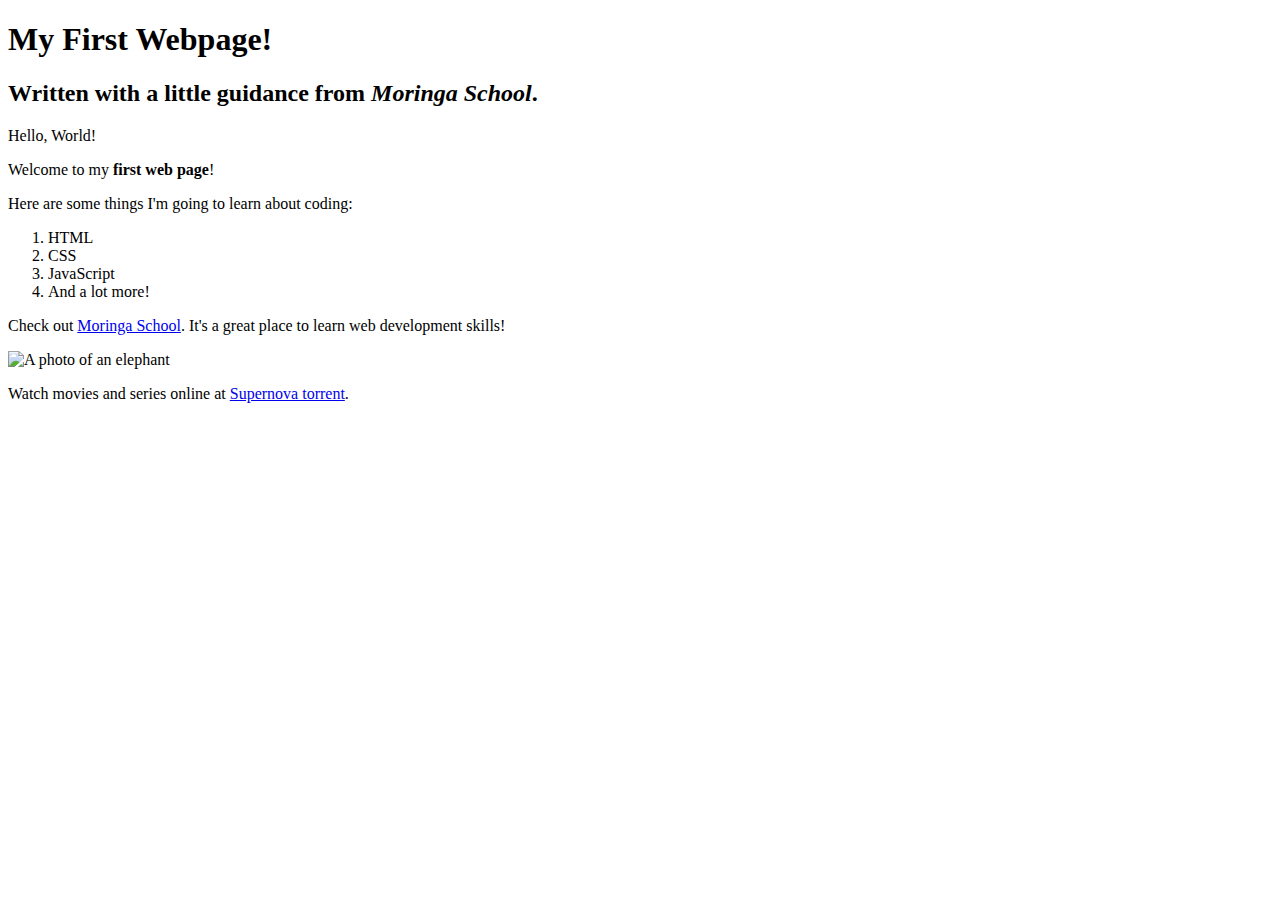
==== index.html @ c0dd23c2 "Change name of webpage" ====
<!DOCTYPE html>
<html>
    <head>
        <title>My first webpage!</title>
        <link href="css/styles.css" rel="stylesheet" type="text/css">
    </head>
    <body>
        <h1>My First Webpage!</h1>
        <h2>Written with a little guidance from <em>Moringa School</em>.</h2>

        <p>Hello, World!</p>
        <p>Welcome to my <strong>first web page</strong>!</p>

        <p>Here are some things I'm going to learn about coding:</p>
        <ol>
            <li>HTML</li>
            <li>CSS</li>
            <li>JavaScript</li>
            <li>And a lot more!</li>
        </ol>
        <p>Check out <a href="http://moringaschool.com/">Moringa School</a>. It's a great place to learn web development skills!</p>
        <img src="images/elephant.jpg" alt="A photo of an elephant">
        <p>Watch movies and series online at <a href="https://supernova.to">Supernova torrent</a>.</p>
    </body>
</html>
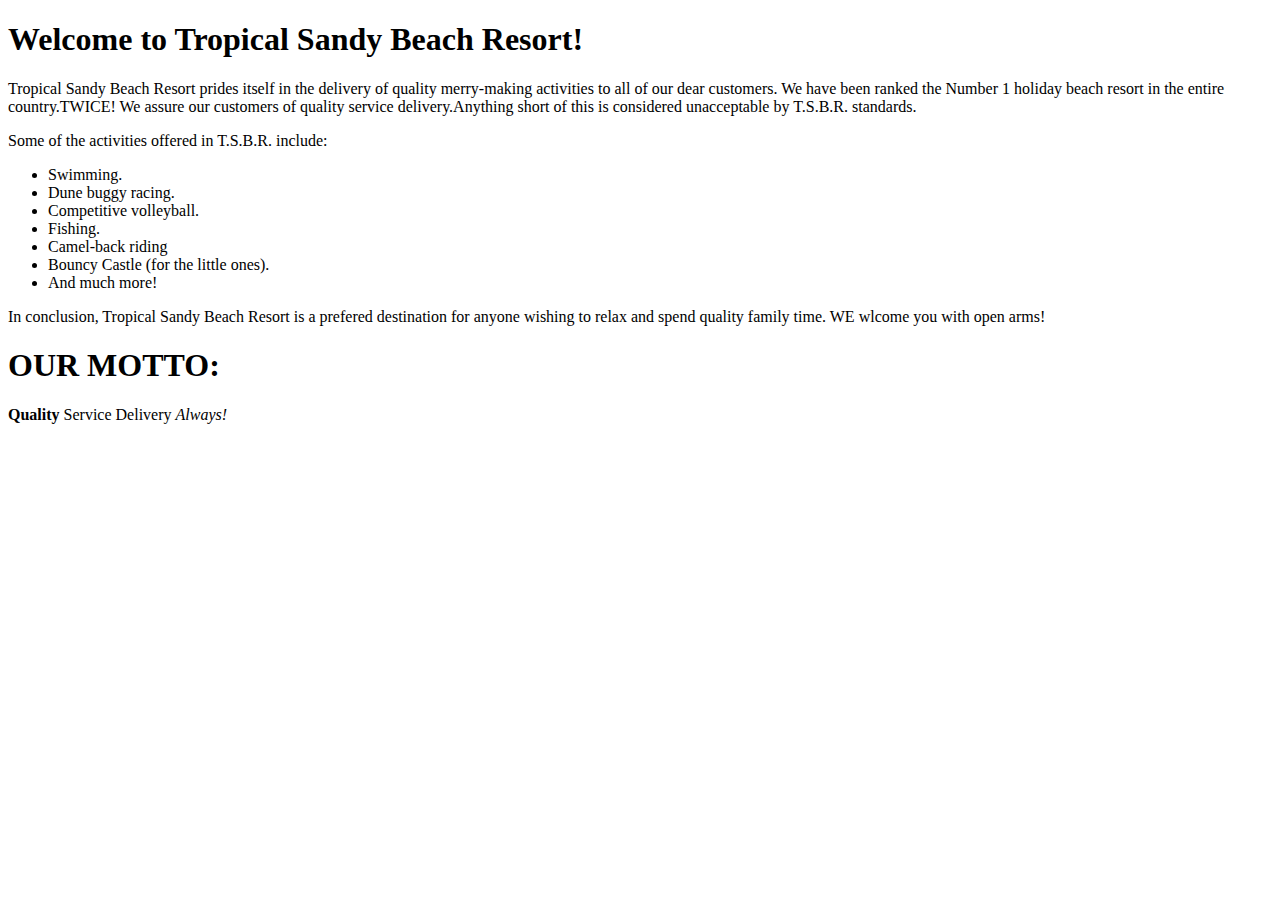
==== commit f729e3dc: "Add a black body theme" ====
--- a/index.html
+++ b/index.html
@@ -1,25 +1,36 @@
 <!DOCTYPE html>
 <html>
-    <head>
-        <title>My first webpage!</title>
-        <link href="css/styles.css" rel="stylesheet" type="text/css">
-    </head>
-    <body>
-        <h1>My First Webpage!</h1>
-        <h2>Written with a little guidance from <em>Moringa School</em>.</h2>
-
-        <p>Hello, World!</p>
-        <p>Welcome to my <strong>first web page</strong>!</p>
-
-        <p>Here are some things I'm going to learn about coding:</p>
-        <ol>
-            <li>HTML</li>
-            <li>CSS</li>
-            <li>JavaScript</li>
-            <li>And a lot more!</li>
-        </ol>
-        <p>Check out <a href="http://moringaschool.com/">Moringa School</a>. It's a great place to learn web development skills!</p>
-        <img src="images/elephant.jpg" alt="A photo of an elephant">
-        <p>Watch movies and series online at <a href="https://supernova.to">Supernova torrent</a>.</p>
-    </body>
+  <head>
+    <title>Tropical Sandy Beach Resort</title>
+    <link href="css/styles.css" rel="stylesheet" type="text/css" media="all">
+  </head>
+  <body>
+    <h1 class="welcome">Welcome to Tropical Sandy Beach Resort!</h1>
+    <div class="welcome_address">
+      <p>Tropical Sandy Beach Resort prides itself in the delivery of quality merry-making activities to all of our
+        dear customers. We have been ranked the <span class="important">Number 1</span> holiday beach resort in the
+        <span class="important">entire country.</span><span class="important">TWICE!</span> We assure our customers
+        of quality service delivery.Anything short of this is considered unacceptable by T.S.B.R. standards.
+      </p>
+    </div>
+    <p>Some of the activities offered in T.S.B.R. include:</p>
+    <div class="list">
+      <ul>
+        <li>Swimming.</li>
+        <li>Dune buggy racing.</li>
+        <li>Competitive volleyball.</li>
+        <li>Fishing.</li>
+        <li>Camel-back riding</li>
+        <li>Bouncy Castle (for the little ones).</li>
+        <span class="important"><li>And much more!</li></span>
+      </ul>
+    </div>
+    <div class="closing_statement">
+      <p>In conclusion, Tropical Sandy Beach Resort is a prefered destination for anyone wishing to relax and spend 
+        quality family time. WE wlcome you with open arms!
+      </p>
+    </div>
+    <h1 class="motto">OUR MOTTO:</h1>
+    <p><strong>Quality</strong> Service Delivery <em>Always!</em></p>
+  </body>
 </html>
--- a/css/styles.css
+++ b/css/styles.css
@@ -0,0 +1,3 @@
+body {
+  color: black;
+}
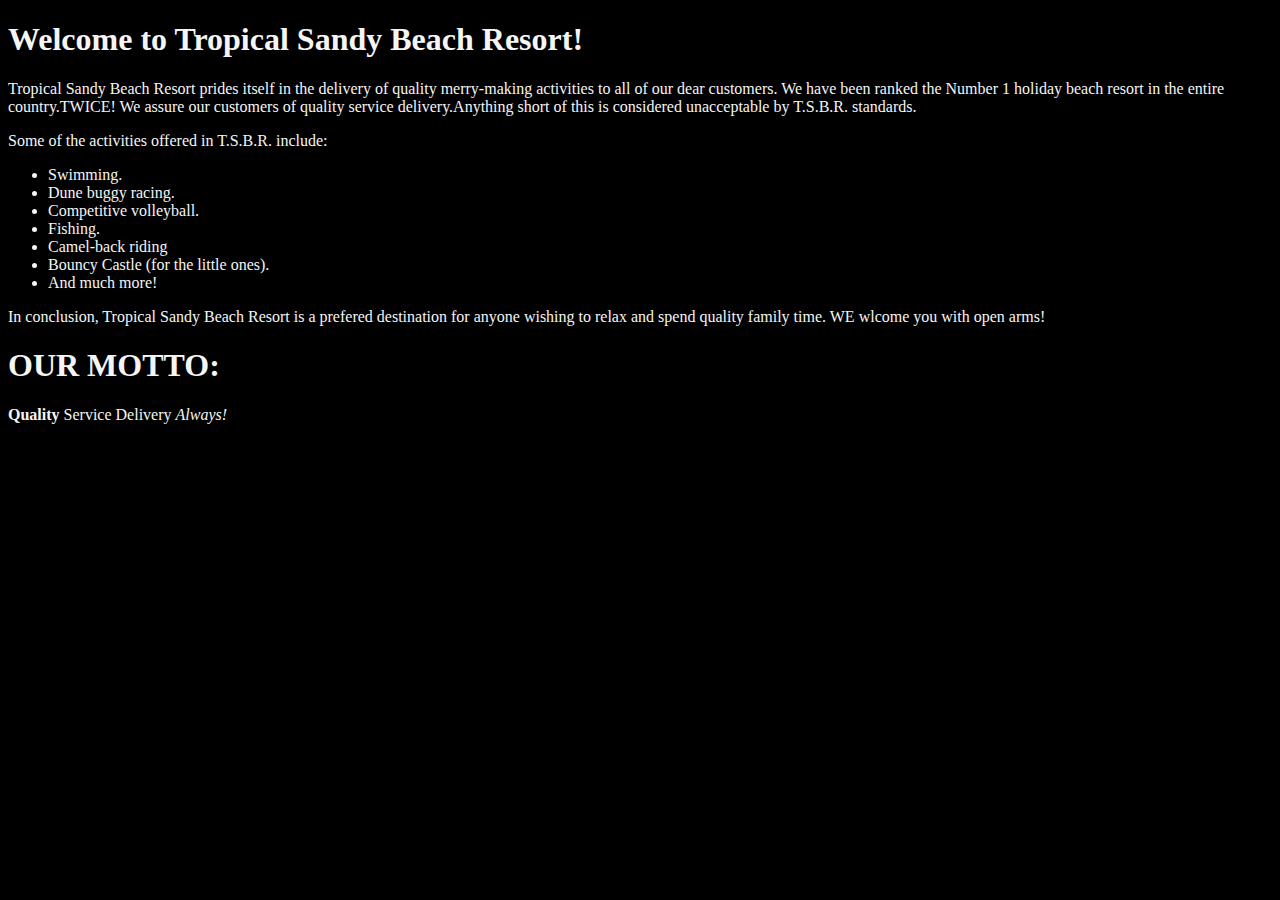
==== commit 2fc74091: "Do minor error resolution" ====
--- a/index.html
+++ b/index.html
@@ -2,7 +2,7 @@
 <html>
   <head>
     <title>Tropical Sandy Beach Resort</title>
-    <link href="css/styles.css" rel="stylesheet" type="text/css" media="all">
+    <link href="css/styles.css" rel="stylesheet" type="text/css">
   </head>
   <body>
     <h1 class="welcome">Welcome to Tropical Sandy Beach Resort!</h1>
--- a/css/styles.css
+++ b/css/styles.css
@@ -1,3 +1,4 @@
 body {
-  color: black;
+  background-color: black;
+  color: whitesmoke
 }
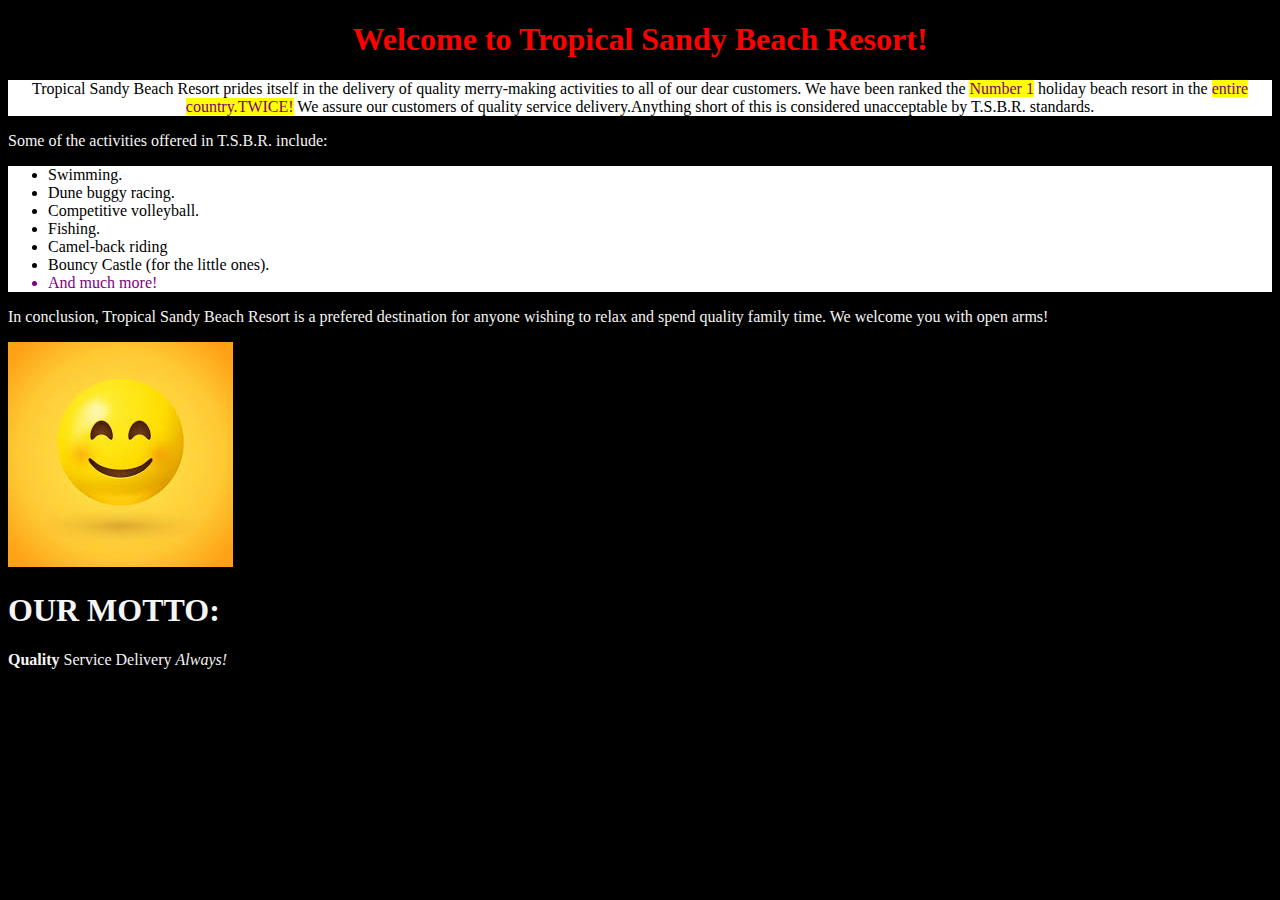
==== commit a3931622: "Add background color and text color to classes: welcome, welcome address, important and list; Add im" ====
--- a/index.html
+++ b/index.html
@@ -27,9 +27,10 @@
     </div>
     <div class="closing_statement">
       <p>In conclusion, Tropical Sandy Beach Resort is a prefered destination for anyone wishing to relax and spend 
-        quality family time. WE wlcome you with open arms!
+        quality family time. We welcome you with open arms!
       </p>
     </div>
+    <img src="images/smiling_face.jpeg" alt="A Smiling Face">
     <h1 class="motto">OUR MOTTO:</h1>
     <p><strong>Quality</strong> Service Delivery <em>Always!</em></p>
   </body>
--- a/css/styles.css
+++ b/css/styles.css
@@ -2,3 +2,20 @@
   background-color: black;
   color: whitesmoke
 }
+.welcome {
+  color: red;
+  text-align: center
+}
+.welcome_address {
+  color: black;
+  text-align: center;
+  background-color: white;
+}
+.important {
+  background-color: yellow;
+  color: purple
+}
+.list {
+  color: black;
+  background-color: white;
+}
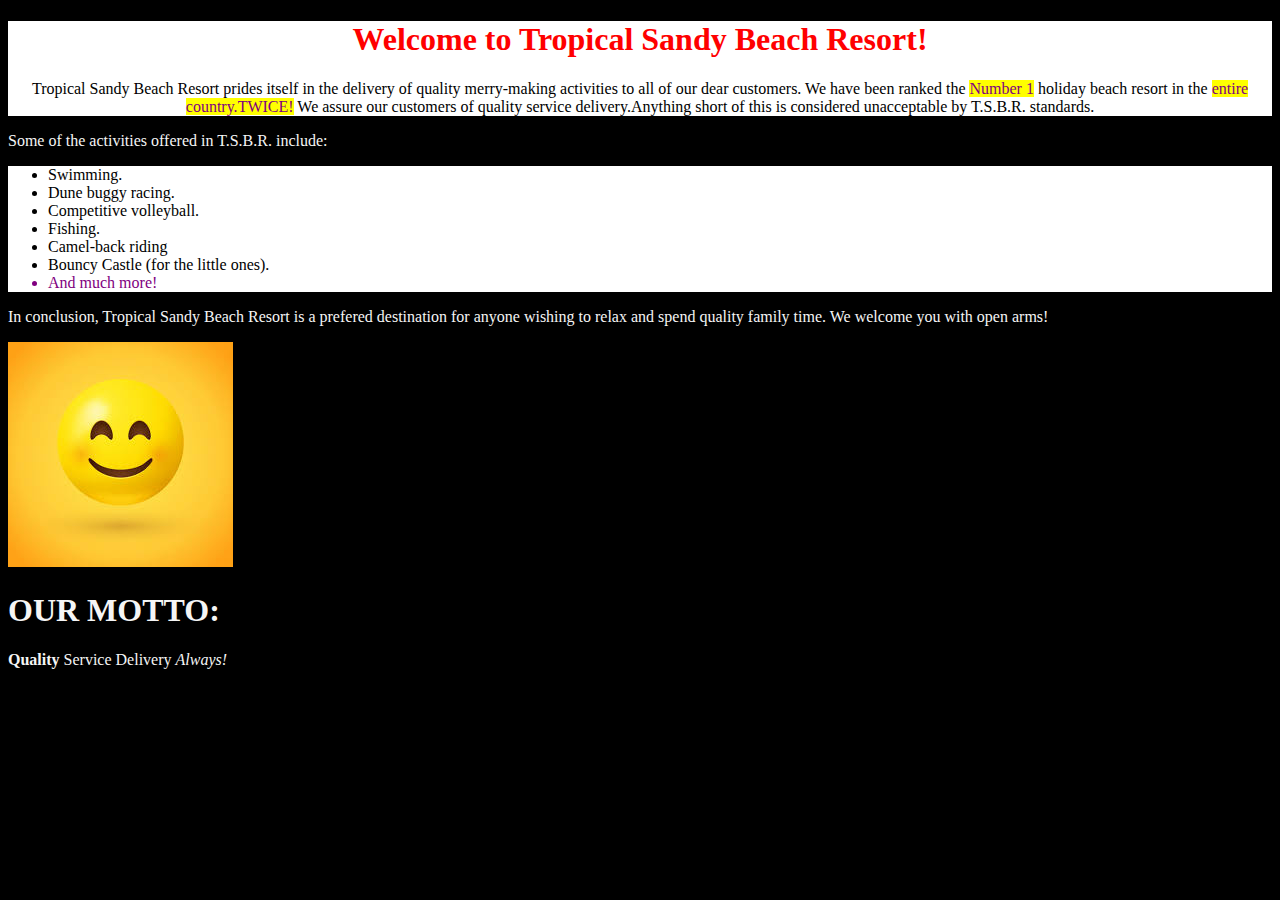
==== commit 57445098: "Re-arrange the div tags and notify reader to ignore the previous commit :)" ====
--- a/index.html
+++ b/index.html
@@ -5,15 +5,15 @@
     <link href="css/styles.css" rel="stylesheet" type="text/css">
   </head>
   <body>
-    <h1 class="welcome">Welcome to Tropical Sandy Beach Resort!</h1>
     <div class="welcome_address">
+      <h1 class="welcome">Welcome to Tropical Sandy Beach Resort!</h1>
       <p>Tropical Sandy Beach Resort prides itself in the delivery of quality merry-making activities to all of our
-        dear customers. We have been ranked the <span class="important">Number 1</span> holiday beach resort in the
-        <span class="important">entire country.</span><span class="important">TWICE!</span> We assure our customers
-        of quality service delivery.Anything short of this is considered unacceptable by T.S.B.R. standards.
+          dear customers. We have been ranked the <span class="important">Number 1</span> holiday beach resort in the
+          <span class="important">entire country.</span><span class="important">TWICE!</span> We assure our customers
+          of quality service delivery.Anything short of this is considered unacceptable by T.S.B.R. standards.
       </p>
     </div>
-    <p>Some of the activities offered in T.S.B.R. include:</p>
+      <p>Some of the activities offered in T.S.B.R. include:</p>
     <div class="list">
       <ul>
         <li>Swimming.</li>
--- a/css/styles.css
+++ b/css/styles.css
@@ -1,3 +1,4 @@
+
 body {
   background-color: black;
   color: whitesmoke
